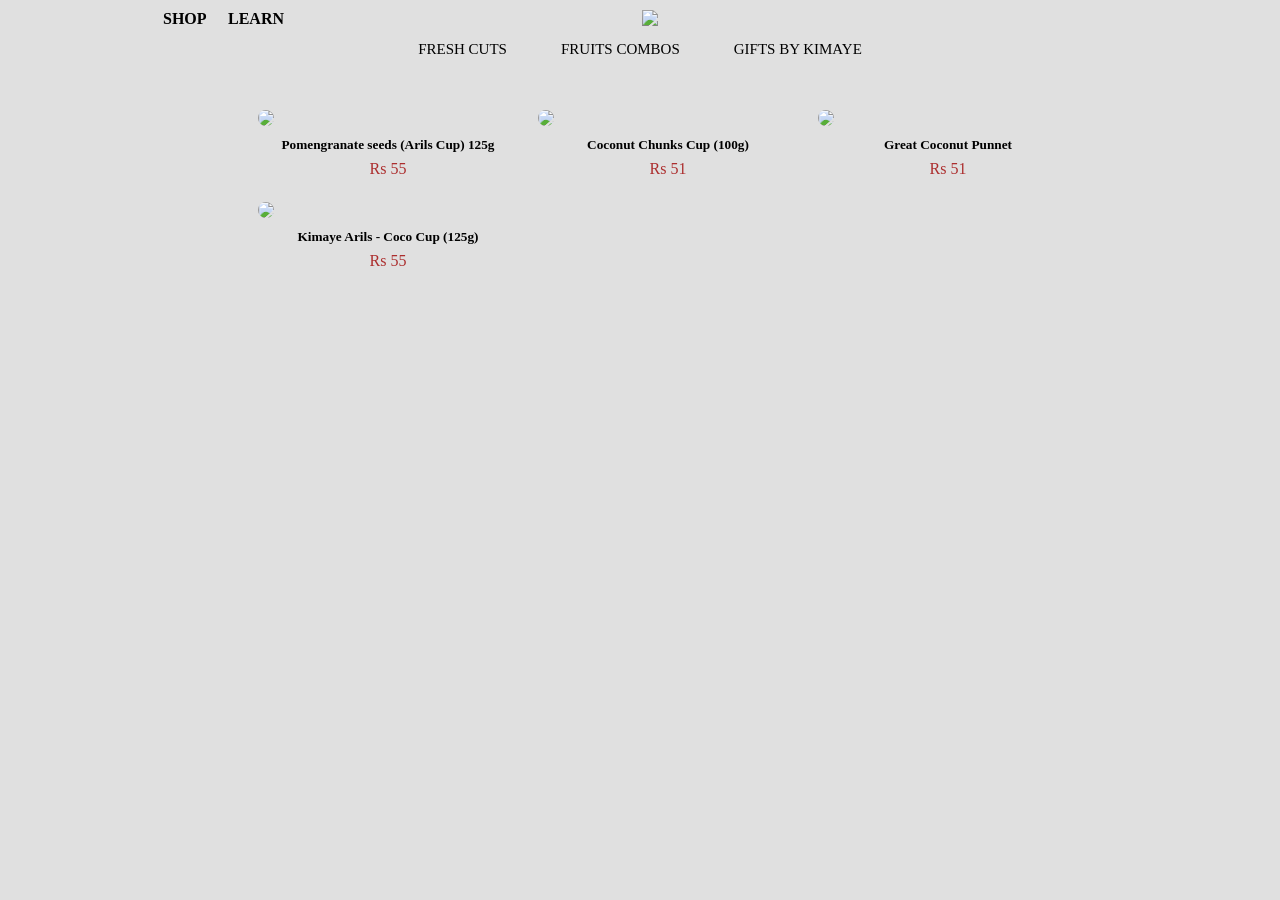
==== project_kimaya.html/fresh_cuts.html @ bf90fa87 "files made" ====
<!DOCTYPE html>
<html lang="en">
<head>
    <meta charset="UTF-8">
    <meta http-equiv="X-UA-Compatible" content="IE=edge">
    <meta name="viewport" content="width=device-width, initial-scale=1.0">
    <title>Buy Farm Fresh Cut Fruits Online - Kimaye </title>
    <link rel = "stylesheet" href="kimaye-products.css"/>
</head>
<body>
    <div class="container-nav">
        <img  class = "img" src="https://cdn.shopify.com/s/files/1/0449/5225/6667/files/website-logo_400x.png?v=1596288204"/>
        <a class = "nav1" href="home_page.html">SHOP</a>
        <a class = "nav2" href="">LEARN</a>
    </div>
    <div class="container-links">
        <a href="fresh_cuts.html">FRESH CUTS</a>
        <a href="">FRUITS COMBOS</a>
        <a href="">GIFTS BY KIMAYE</a>
    </div>
    <div class="container-prod">
        <div>
            <img src="https://cdn.shopify.com/s/files/1/0449/5225/6667/products/47dfb7d1-d8d3-4c96-bda9-7dc85dfdec51_360x.png?v=1613364164"/>
            <h5>Pomengranate seeds (Arils Cup) 125g</h5>
            <p>Rs 55</p>
        </div>
        <div>
            <img src="https://cdn.shopify.com/s/files/1/0449/5225/6667/products/24d0f9c9-fe83-40a3-84ab-300e73e4ff8d_360x.png?v=1611811511"/>
            <h5>Coconut Chunks Cup (100g)</h5>
            <p>Rs 51</p>
        </div>
        <div>
            <img src="https://cdn.shopify.com/s/files/1/0449/5225/6667/products/0fce7fd6-f30e-45df-8c52-234acbd62023_360x.png?v=1611811509"/>
            <h5>Great Coconut Punnet</h5>
            <p>Rs 51</p>
        </div>
        <div>
            <img src="https://cdn.shopify.com/s/files/1/0449/5225/6667/products/62cef687-de59-4f5a-acf3-4df1238c3e29-min_360x.png?v=1614324446"/>
            <h5>Kimaye Arils - Coco Cup (125g)</h5>
            <p>Rs 55</p>
        </div>
    </div>
</body>
</html>
---- project_kimaya.html/kimaye-products.css ----
body{
    background-color: #E0E0E0;
}
.container-nav{
    width: 100%;
    display: grid;
    background-color: #E0E0E0;
    position: fixed;
    top: 0;
    height: 40px;
    grid-template-areas: 
    "nav1 nav2 img ";
}
.nav1{
    grid-area:nav1;
    margin: 5px 5px 5px 150px;
    width: 45px;
    padding: 5px;
    text-decoration: none;
    color: black;
    font-weight: bold;
}
.nav1:hover{
    color: rgb(90, 83, 83);
    font-size: 19px;
}
.nav2{
    grid-area: nav2;
    margin: 5px 350px 5px 5px;
    width: 54px;
    padding: 5px;
    text-decoration: none;
    color: black;
    font-weight: bold;
}
.nav2:hover{
    color: rgb(90, 83, 83);
    font-size: 19px;
}
.img{
    grid-area: img;
    width: 70px;
    margin: 10px 600px 5px 5px;
}
.container-links{
    width: 100%;
    height: 20px;
    margin: 40px 0px 0px 0px;
    text-align: center;
}
.container-links>a{
    margin: 10px;
    padding: 15px;
    color: black;
    text-decoration: none;
    font-size: 15px;
}
.container-links>a:hover{
    text-decoration: underline;
}
.container-prod{
    width: 63%;
    height: auto;
    display: grid;
    margin: 30px 40px 20px 230px;
    padding: 10px;
    grid-template-columns:280px 280px 280px;
}
.container-prod>div{
    margin: 10px;
}
.container-prod>div>img{
    width: 255px;
    border-radius: 20px;
}
.container-prod>div>h5{
    text-align: center;
    margin: 7px;
}
.container-prod>div>p{
    color: rgb(172, 46, 46);
    text-align: center;
    margin: 4px;
}
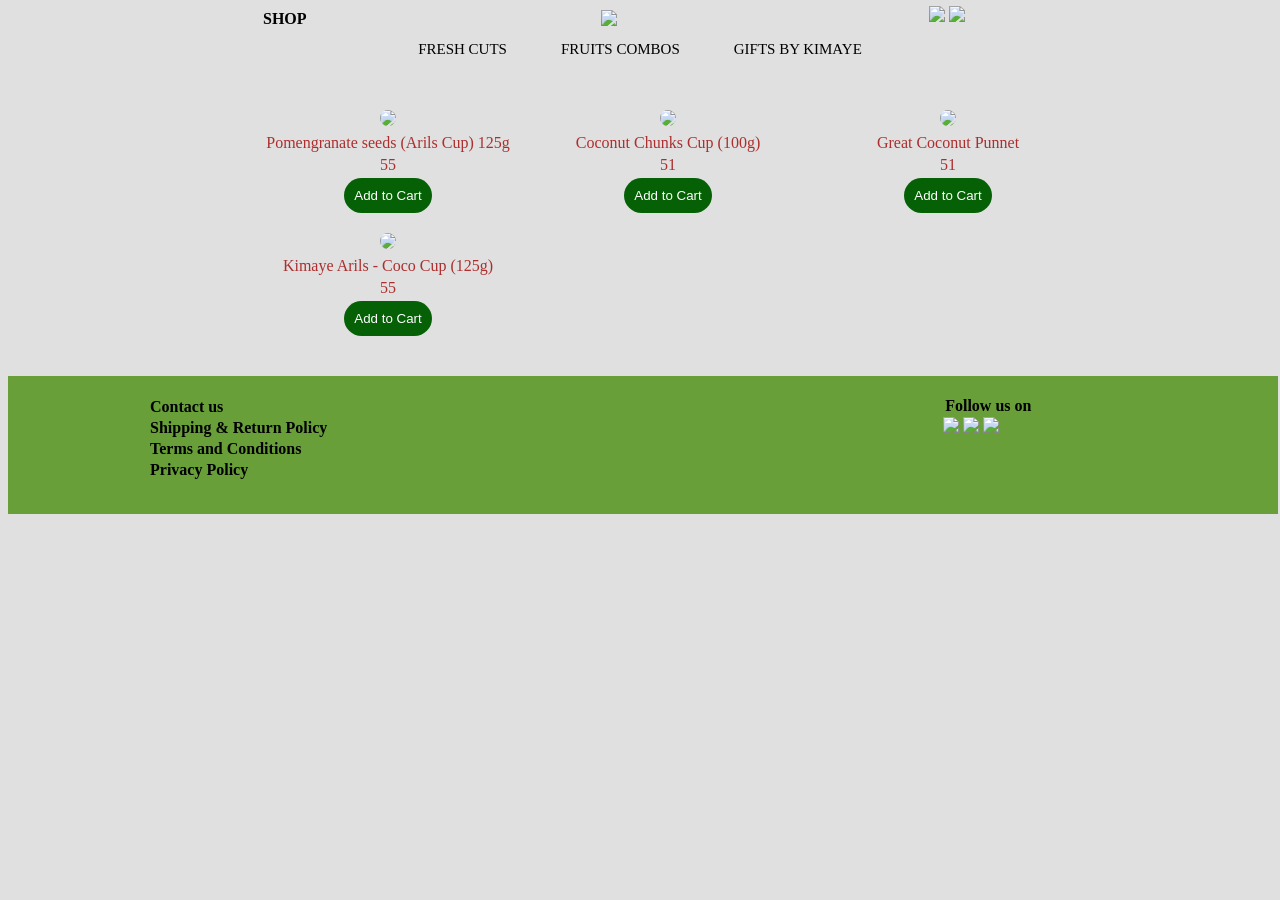
==== commit 33db68b4: "final commit" ====
--- a/project_kimaya.html/fresh_cuts.html
+++ b/project_kimaya.html/fresh_cuts.html
@@ -6,39 +6,106 @@
     <meta name="viewport" content="width=device-width, initial-scale=1.0">
     <title>Buy Farm Fresh Cut Fruits Online - Kimaye </title>
     <link rel = "stylesheet" href="kimaye-products.css"/>
+    <script type="text/javascript" src="cart.js"></script>
 </head>
 <body>
     <div class="container-nav">
         <img  class = "img" src="https://cdn.shopify.com/s/files/1/0449/5225/6667/files/website-logo_400x.png?v=1596288204"/>
         <a class = "nav1" href="home_page.html">SHOP</a>
-        <a class = "nav2" href="">LEARN</a>
+        <div class="nav3">
+            <a href="signin.html"><img src="https://cdn-icons-png.flaticon.com/128/126/126486.png" width="20px"/></a>
+            <a href="cart.html"><img src="https://cdn-icons-png.flaticon.com/128/3609/3609075.png" width="20px"/></a>
+        </div>
     </div>
     <div class="container-links">
         <a href="fresh_cuts.html">FRESH CUTS</a>
-        <a href="">FRUITS COMBOS</a>
-        <a href="">GIFTS BY KIMAYE</a>
+        <a href="fruit_combos.html">FRUITS COMBOS</a>
+        <a href="gifts.html">GIFTS BY KIMAYE</a>
     </div>
-    <div class="container-prod">
-        <div>
-            <img src="https://cdn.shopify.com/s/files/1/0449/5225/6667/products/47dfb7d1-d8d3-4c96-bda9-7dc85dfdec51_360x.png?v=1613364164"/>
-            <h5>Pomengranate seeds (Arils Cup) 125g</h5>
-            <p>Rs 55</p>
+    <div id="container-prod"></div>
+
+    <div id="container-footer">
+        <div class="f1">
+            <h4>Contact us</h4>
+            <h4>Shipping & Return Policy</h4>
+            <h4>Terms and Conditions</h4>
+            <h4>Privacy Policy</h4>
         </div>
-        <div>
-            <img src="https://cdn.shopify.com/s/files/1/0449/5225/6667/products/24d0f9c9-fe83-40a3-84ab-300e73e4ff8d_360x.png?v=1611811511"/>
-            <h5>Coconut Chunks Cup (100g)</h5>
-            <p>Rs 51</p>
-        </div>
-        <div>
-            <img src="https://cdn.shopify.com/s/files/1/0449/5225/6667/products/0fce7fd6-f30e-45df-8c52-234acbd62023_360x.png?v=1611811509"/>
-            <h5>Great Coconut Punnet</h5>
-            <p>Rs 51</p>
-        </div>
-        <div>
-            <img src="https://cdn.shopify.com/s/files/1/0449/5225/6667/products/62cef687-de59-4f5a-acf3-4df1238c3e29-min_360x.png?v=1614324446"/>
-            <h5>Kimaye Arils - Coco Cup (125g)</h5>
-            <p>Rs 55</p>
-        </div>
+        <div class="f2">
+            <h4>Follow us on</h4>
+            <img src="https://cdn-icons.flaticon.com/png/128/2168/premium/2168281.png?token=exp=1636291241~hmac=24e0206be8bf60499b9b75095eb20c16"/>
+            <img src="https://cdn-icons-png.flaticon.com/128/1384/1384015.png"/>
+            <img src="https://cdn-icons.flaticon.com/png/128/2168/premium/2168336.png?token=exp=1636291466~hmac=23c4f0d2134f535c751ba58cf14ec007"/>
+        </div> 
     </div>
 </body>
-</html>+</html>
+
+<script>
+    var product = [
+        {
+            title:'Pomengranate seeds (Arils Cup) 125g',
+            price:55,
+            img:'https://cdn.shopify.com/s/files/1/0449/5225/6667/products/47dfb7d1-d8d3-4c96-bda9-7dc85dfdec51_360x.png?v=1613364164',
+        },
+        {
+            title:'Coconut Chunks Cup (100g)',
+            price:51,
+            img:'https://cdn.shopify.com/s/files/1/0449/5225/6667/products/24d0f9c9-fe83-40a3-84ab-300e73e4ff8d_360x.png?v=1611811511',
+        },
+        {
+            title:'Great Coconut Punnet',
+            price:51,
+            img:'https://cdn.shopify.com/s/files/1/0449/5225/6667/products/0fce7fd6-f30e-45df-8c52-234acbd62023_360x.png?v=1611811509',
+        },
+        {
+            title:'Kimaye Arils - Coco Cup (125g)',
+            price:55,
+            img:'https://cdn.shopify.com/s/files/1/0449/5225/6667/products/62cef687-de59-4f5a-acf3-4df1238c3e29-min_360x.png?v=1614324446',
+        }
+    ];
+
+    let parent = document.getElementById("container-prod");
+
+  function showProducts(){
+
+product.forEach(function(products){
+
+let div = document.createElement("div");
+
+let img = document.createElement("img");
+img.src = products.img;
+
+let product_price = document.createElement("p");
+product_price.textContent = products.price;
+
+let product_name = document.createElement("p");
+product_name.textContent = products.title;
+
+let addtocart_btn = document.createElement("button");
+addtocart_btn.innerText = "Add to Cart";
+
+addtocart_btn.onclick = function(){
+    addtocart(products);
+};
+
+div.append(img, product_name, product_price, addtocart_btn);
+parent.append(div);
+
+    });
+  }
+
+showProducts();
+
+if(localStorage.getItem("cart") === null){
+    localStorage.setItem("cart", JSON.stringify([]));
+}
+
+function addtocart(p){
+
+let products_cart = JSON.parse(localStorage.getItem("cart"));
+products_cart.push(p);
+localStorage.setItem("cart", JSON.stringify(products_cart));
+window.location.reload();
+}
+</script>
--- a/project_kimaya.html/kimaye-products.css
+++ b/project_kimaya.html/kimaye-products.css
@@ -9,11 +9,11 @@
     top: 0;
     height: 40px;
     grid-template-areas: 
-    "nav1 nav2 img ";
+    "nav1 img nav3";
 }
 .nav1{
     grid-area:nav1;
-    margin: 5px 5px 5px 150px;
+    margin: 5px 280px 5px 250px;
     width: 45px;
     padding: 5px;
     text-decoration: none;
@@ -24,23 +24,20 @@
     color: rgb(90, 83, 83);
     font-size: 19px;
 }
-.nav2{
-    grid-area: nav2;
-    margin: 5px 350px 5px 5px;
-    width: 54px;
-    padding: 5px;
-    text-decoration: none;
-    color: black;
-    font-weight: bold;
-}
-.nav2:hover{
-    color: rgb(90, 83, 83);
-    font-size: 19px;
-}
 .img{
     grid-area: img;
     width: 70px;
-    margin: 10px 600px 5px 5px;
+    margin: 10px 250px 5px 0px;
+}
+.nav3{
+    grid-area: nav3;
+    width: 50px;
+    margin: 5px 300px 5px 0px;
+    padding: 1px;
+}
+.nav3>img{
+    margin-top: 3px;
+    width: 20px;
 }
 .container-links{
     width: 100%;
@@ -58,27 +55,163 @@
 .container-links>a:hover{
     text-decoration: underline;
 }
-.container-prod{
+#container-prod{
     width: 63%;
     height: auto;
     display: grid;
     margin: 30px 40px 20px 230px;
     padding: 10px;
     grid-template-columns:280px 280px 280px;
-}
-.container-prod>div{
+    text-align: center;
+
+}
+#container-prod>div{
     margin: 10px;
 }
-.container-prod>div>img{
+#container-prod>div>img{
     width: 255px;
     border-radius: 20px;
 }
-.container-prod>div>h5{
-    text-align: center;
+#container-prod>div>h5{
     margin: 7px;
 }
-.container-prod>div>p{
+#container-prod>div>p{
     color: rgb(172, 46, 46);
-    text-align: center;
     margin: 4px;
-}+}
+#container-prod>div>button{
+    background-color: rgb(6, 97, 6);
+    color: white;
+    padding: 10px;
+    border: none;
+    border-radius: 20px;
+}
+#container-cart{
+    width: 80%;
+    margin: auto;
+    margin-bottom: 10px;
+}
+.header{
+    font-weight:bold;
+    text-align: center;
+}
+.cart-column {
+    align-items: center;
+    border-bottom: 1px solid black;
+    margin-right: 1.5em;
+    padding-bottom: 10px;
+    margin-top: 10px;
+}
+
+.cart-row {
+    display: flex;
+}
+
+.cart-item {
+    width: 45%;
+}
+.cart-price {
+    width: 20%;
+    font-size: 1.2em;
+    color: #333;
+}
+
+.cart-quantity {
+    width: 35%;
+}
+
+.cart-item-title {
+    color: #333;
+    margin-left: .5em;
+    font-size: 1.2em;
+}
+
+.cart-item-image {
+    width: 75px;
+    height: auto;
+    border-radius: 10px;
+}
+
+.btn-danger {
+    color: white;
+    background-color: #EB5757;
+    border: none;
+    border-radius: .3em;
+    font-weight: bold;
+    padding: 5px;
+}
+
+.btn-danger:hover {
+    background-color: #CC4C4C;
+}
+
+.cart-quantity-input {
+    height: 34px;
+    width: 50px;
+    border-radius: 5px;
+    border: 1px solid #56CCF2;
+    background-color: #eee;
+    color: #333;
+    padding: 0;
+    text-align: center;
+    font-size: 1.2em;
+    margin-right: 25px;
+}
+
+.cart-row:last-child {
+    border-bottom: 1px solid black;
+}
+
+.cart-row:last-child .cart-column {
+    border: none;
+}
+
+.cart-total {
+    text-align: end;
+    margin-top: 10px;
+    margin-right: 10px;
+}
+
+.cart-total-title {
+    font-weight: bold;
+    font-size: 1.5em;
+    color: black;
+    margin-right: 20px;
+}
+
+.cart-total-price {
+    color: #333;
+    font-size: 1.1em;
+}
+
+#container-footer{
+    background-color: #689F38;
+    width: 97.5%;
+    height: auto;
+    padding: 19px;
+    display: grid;
+    grid-template-areas: 
+    "f1 f2";
+}
+.f1{
+    width: 200px;
+    height: 100px;
+    grid-area: f1;
+    margin: 0px 0px 0px 120px;
+}
+.f1 > h4{
+    margin: 3px;
+}
+.f2{
+    width: 200px;
+    height: 100px;
+    grid-area: f2;
+    margin: 0px 20px 0px 500px;
+}
+.f2>h4{
+    margin: 2px;
+}
+.f2>img{
+    width: 40px;
+}
+
